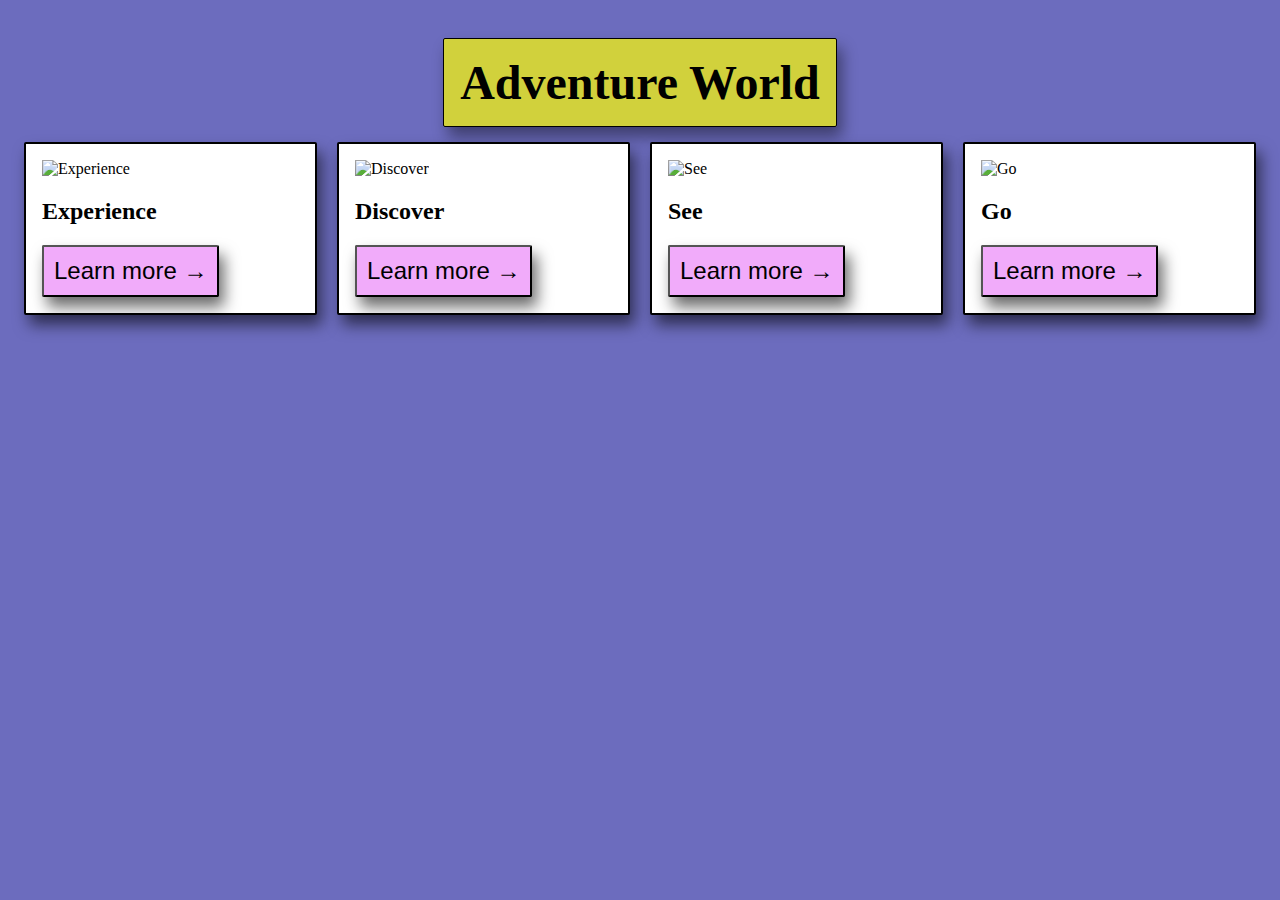
==== index.html @ 32f8d4f4 "Chang name of cards.html to index.html" ====
<!DOCTYPE html>
<html lang="en">

<head>
    <meta charset="UTF-8">
    <meta name="viewport" content="width=device-width,initial-scale=1.0">
    <title>Adventure World</title>

</head>

<body>
    <div class="heading-container">
        <h1 class="heading">Adventure World</h1>
    </div>
    <div class="cards">
        <div class="card" data-description="Experience the world!">
            <img src="https://picsum.photos/200?random=1" alt="Experience">
            <h2>Experience</h2>
            <button>Learn more →</button>
        </div>
        <div class="card" data-description="Discover and learn!">
            <img src="https://picsum.photos/200?random=3" alt="Discover">
            <h2>Discover</h2>
            <button>Learn more →</button>
        </div>
        <div class="card" data-description="See many things!">
            <img src="https://picsum.photos/200?random=2" alt="See">
            <h2>See</h2>
            <button>Learn more →</button>
        </div>
        <div class="card" data-description="Go on an adventure!">
            <img src="https://picsum.photos/200?random=4" alt="Go">
            <h2>Go</h2>
            <button>Learn more →</button>
        </div>

    </div>

    <div class="modal-outer">
        <div class="modal-inner"></div>
    </div>
    <style>
        html {
            background: rgb(108, 108, 190);
            padding: 1rem;
            font-family: Georgia, 'Times New Roman', Times, serif;
        }

        .heading-container {
            display: flex;
            flex: 1 1 auto;
            justify-content: center;
        }

        .heading {
            background: rgba(255, 255, 0, 0.685);
            margin: 0.3em;
            border: 1px solid rgb(0, 0, 0);
            padding: 1rem;
            font-size: 3rem;
            border-radius: 2px;
            box-shadow: 5px 10px 15px rgba(0, 0, 0, 0.418);

        }

        .cards {
            display: grid;
            grid-template-columns: repeat(auto-fit, minmax(200px, 1fr));
            grid-gap: 20px;

        }

        button {
            background: hsla(293, 89%, 75%, 0.7);
            font-size: 1.5rem;
            font-family: 'Franklin Gothic Medium', 'Arial Narrow', Arial, sans-serif;
            padding: 10px;
            border-radius: 2px;
            box-shadow: 5px 10px 15px rgba(0, 0, 0, 0.582);

        }

        .card {
            background: white;
            padding: 1rem;
            border-radius: 2px;
            border: 2px solid black;
            box-shadow: 5px 10px 15px rgba(0, 0, 0, 0.548);

        }

        .card img {
            width: 100%;
        }

        .card h2 {
            color: black;
        }

        .modal-outer {
            display: grid;
            background: hsla(50, 100%, 50%, 0.7);
            /* hue, saturation, lightness, and alpha(0 is transparent and 1 is opaque).. similarly with rgba-red, green, blue, alpha. */
            position: fixed;
            height: 100vh;
            width: 100vw;
            top: 0;
            left: 0;
            justify-content: center;
            align-items: center;
            /* Hide this modal until we need it */
            opacity: 0;
            /* Still there but can't see it. It will prevent interaction with the buttons on the cards */
            pointer-events: none;
            /*Tells the browser to ignore any events and will ignore the opacity above so can click cards  */
            transition: opacity 0.5s;
        }

        .modal-outer img {
            width: 100%;
        }

        /* Show this modal when we need it */
        .modal-outer.open {
            opacity: 1;
            pointer-events: all;
        }

        .modal-inner {
            max-width: 600px;
            min-width: 400px;
            padding: 1.5rem;
            border-radius: 5px;
            border: 1px solid grey;
            min-height: 200px;
            background: white;
            transform: translateY(-200%);
            transition: transform 2s;
            box-shadow: 5px 10px 15px rgba(0, 0, 0, 0.438);
        }

        .modal-outer.open .modal-inner {
            transform: translateY(0);
        }
    </style>
    <script src="cards.js"></script>
</body>

</html>
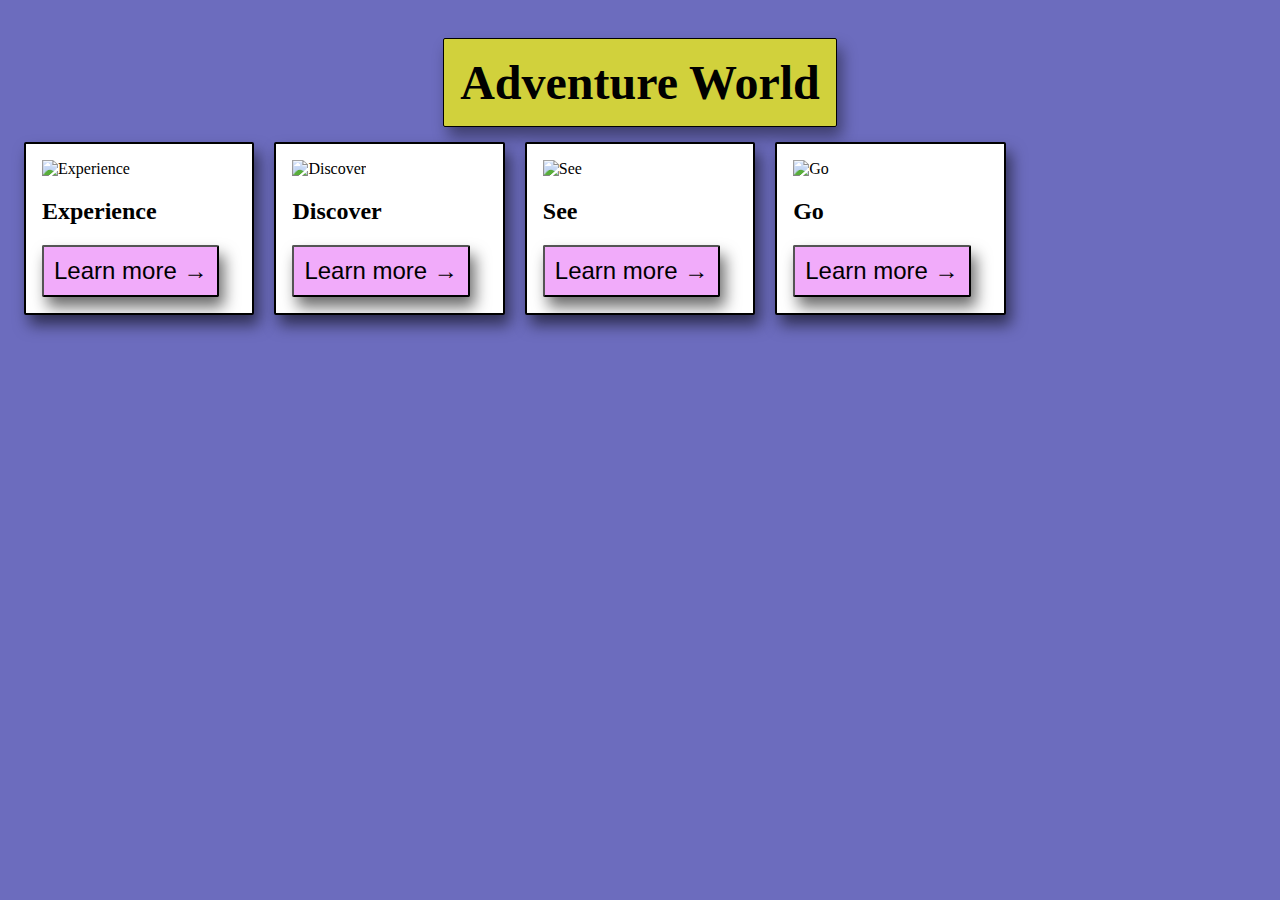
==== commit 9ca94d43: ".." ====
--- a/index.html
+++ b/index.html
@@ -5,6 +5,7 @@
     <meta charset="UTF-8">
     <meta name="viewport" content="width=device-width,initial-scale=1.0">
     <title>Adventure World</title>
+    <link rel="stylesheet" href="styles.css">
 
 </head>
 
@@ -33,116 +34,13 @@
             <h2>Go</h2>
             <button>Learn more →</button>
         </div>
+        <span></span>
 
     </div>
 
     <div class="modal-outer">
         <div class="modal-inner"></div>
     </div>
-    <style>
-        html {
-            background: rgb(108, 108, 190);
-            padding: 1rem;
-            font-family: Georgia, 'Times New Roman', Times, serif;
-        }
-
-        .heading-container {
-            display: flex;
-            flex: 1 1 auto;
-            justify-content: center;
-        }
-
-        .heading {
-            background: rgba(255, 255, 0, 0.685);
-            margin: 0.3em;
-            border: 1px solid rgb(0, 0, 0);
-            padding: 1rem;
-            font-size: 3rem;
-            border-radius: 2px;
-            box-shadow: 5px 10px 15px rgba(0, 0, 0, 0.418);
-
-        }
-
-        .cards {
-            display: grid;
-            grid-template-columns: repeat(auto-fit, minmax(200px, 1fr));
-            grid-gap: 20px;
-
-        }
-
-        button {
-            background: hsla(293, 89%, 75%, 0.7);
-            font-size: 1.5rem;
-            font-family: 'Franklin Gothic Medium', 'Arial Narrow', Arial, sans-serif;
-            padding: 10px;
-            border-radius: 2px;
-            box-shadow: 5px 10px 15px rgba(0, 0, 0, 0.582);
-
-        }
-
-        .card {
-            background: white;
-            padding: 1rem;
-            border-radius: 2px;
-            border: 2px solid black;
-            box-shadow: 5px 10px 15px rgba(0, 0, 0, 0.548);
-
-        }
-
-        .card img {
-            width: 100%;
-        }
-
-        .card h2 {
-            color: black;
-        }
-
-        .modal-outer {
-            display: grid;
-            background: hsla(50, 100%, 50%, 0.7);
-            /* hue, saturation, lightness, and alpha(0 is transparent and 1 is opaque).. similarly with rgba-red, green, blue, alpha. */
-            position: fixed;
-            height: 100vh;
-            width: 100vw;
-            top: 0;
-            left: 0;
-            justify-content: center;
-            align-items: center;
-            /* Hide this modal until we need it */
-            opacity: 0;
-            /* Still there but can't see it. It will prevent interaction with the buttons on the cards */
-            pointer-events: none;
-            /*Tells the browser to ignore any events and will ignore the opacity above so can click cards  */
-            transition: opacity 0.5s;
-        }
-
-        .modal-outer img {
-            width: 100%;
-        }
-
-        /* Show this modal when we need it */
-        .modal-outer.open {
-            opacity: 1;
-            pointer-events: all;
-        }
-
-        .modal-inner {
-            max-width: 600px;
-            min-width: 400px;
-            padding: 1.5rem;
-            border-radius: 5px;
-            border: 1px solid grey;
-            min-height: 200px;
-            background: white;
-            transform: translateY(-200%);
-            transition: transform 2s;
-            box-shadow: 5px 10px 15px rgba(0, 0, 0, 0.438);
-        }
-
-        .modal-outer.open .modal-inner {
-            transform: translateY(0);
-        }
-    </style>
     <script src="cards.js"></script>
 </body>
 
--- a/styles.css
+++ b/styles.css
@@ -0,0 +1,102 @@
+html {
+    background: rgb(108, 108, 190);
+    padding: 1rem;
+    font-family: Georgia, 'Times New Roman', Times, serif;
+  }
+
+  .heading-container {
+    display: flex;
+    flex: 1 1 auto;
+    justify-content: center;
+  }
+
+  .heading {
+    background: rgba(255, 255, 0, 0.685);
+    margin: 0.3em;
+    border: 1px solid rgb(0, 0, 0);
+    padding: 1rem;
+    font-size: 3rem;
+    border-radius: 2px;
+    box-shadow: 5px 10px 15px rgba(0, 0, 0, 0.418);
+
+  }
+
+  .cards {
+    display: grid;
+    grid-template-columns: repeat(auto-fit, minmax(200px, 1fr));
+    grid-gap: 20px;
+
+  }
+
+  button {
+    background: hsla(293, 89%, 75%, 0.7);
+    font-size: 1.5rem;
+    font-family: 'Franklin Gothic Medium', 'Arial Narrow', Arial, sans-serif;
+    padding: 10px;
+    border-radius: 2px;
+    box-shadow: 5px 10px 15px rgba(0, 0, 0, 0.582);
+
+  }
+
+  .card {
+    background: white;
+    padding: 1rem;
+    border-radius: 2px;
+    border: 2px solid black;
+    box-shadow: 5px 10px 15px rgba(0, 0, 0, 0.548);
+
+  }
+
+  .card img {
+    width: 100%;
+  }
+
+  .card h2 {
+    color: black;
+  }
+
+  .modal-outer {
+    display: grid;
+    background: hsla(50, 100%, 50%, 0.7);
+    /* hue, saturation, lightness, and alpha(0 is transparent and 1 is opaque).. similarly with rgba-red, green, blue, alpha. */
+    position: fixed;
+    height: 100vh;
+    width: 100vw;
+    top: 0;
+    left: 0;
+    justify-content: center;
+    align-items: center;
+    /* Hide this modal until we need it */
+    opacity: 0;
+    /* Still there but can't see it. It will prevent interaction with the buttons on the cards */
+    pointer-events: none;
+    /*Tells the browser to ignore any events and will ignore the opacity above so can click cards  */
+    transition: opacity 0.5s;
+  }
+
+  .modal-outer img {
+    width: 100%;
+  }
+
+  /* Show this modal when we need it */
+  .modal-outer.open {
+    opacity: 1;
+    pointer-events: all;
+  }
+
+  .modal-inner {
+    max-width: 600px;
+    min-width: 400px;
+    padding: 1.5rem;
+    border-radius: 5px;
+    border: 1px solid grey;
+    min-height: 200px;
+    background: white;
+    transform: translateY(-200%);
+    transition: transform 2s;
+    box-shadow: 5px 10px 15px rgba(0, 0, 0, 0.438);
+  }
+
+  .modal-outer.open .modal-inner {
+    transform: translateY(0);
+  }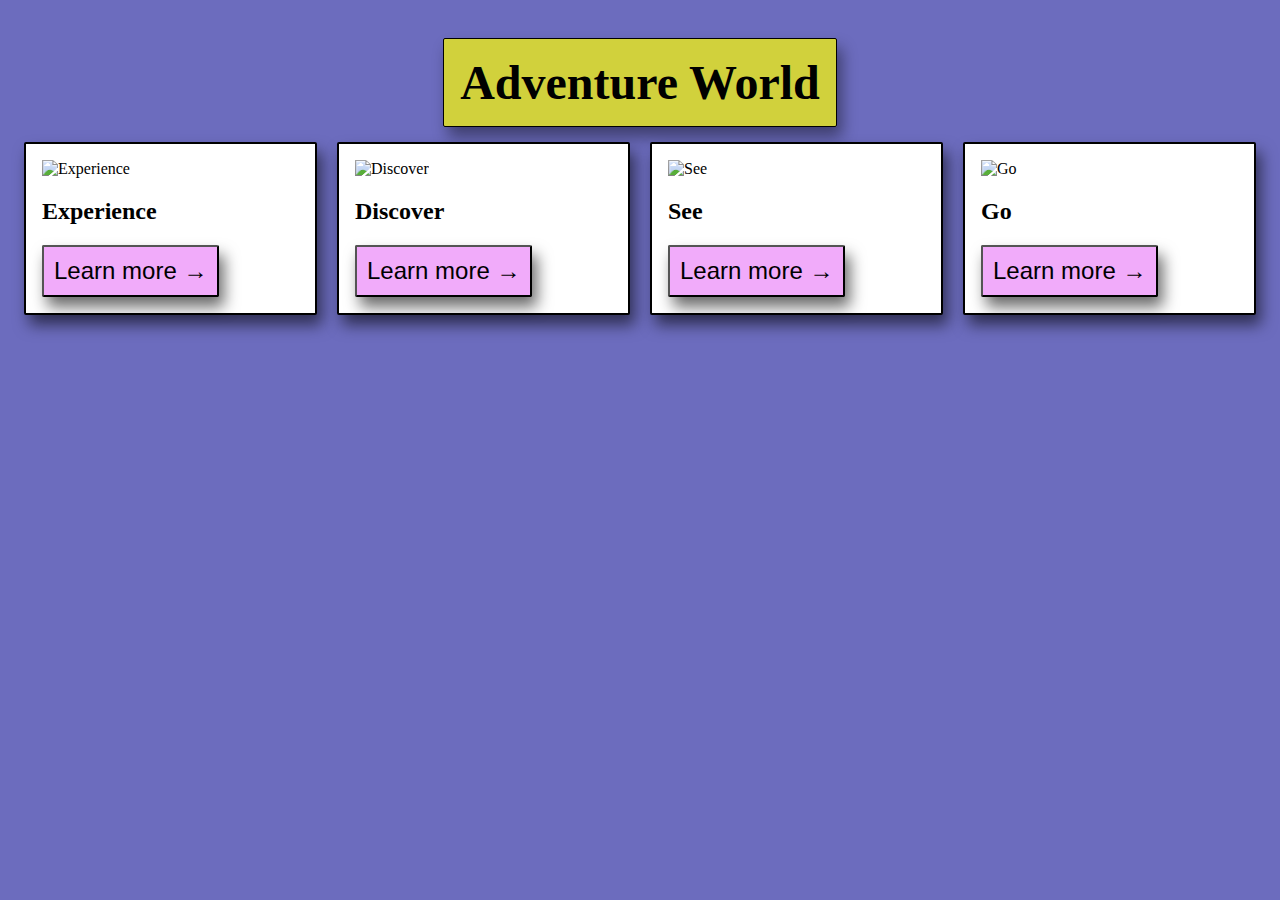
==== commit 00dd19c1: "Remove unecessary span tag" ====
--- a/index.html
+++ b/index.html
@@ -34,7 +34,6 @@
             <h2>Go</h2>
             <button>Learn more →</button>
         </div>
-        <span></span>
 
     </div>
 
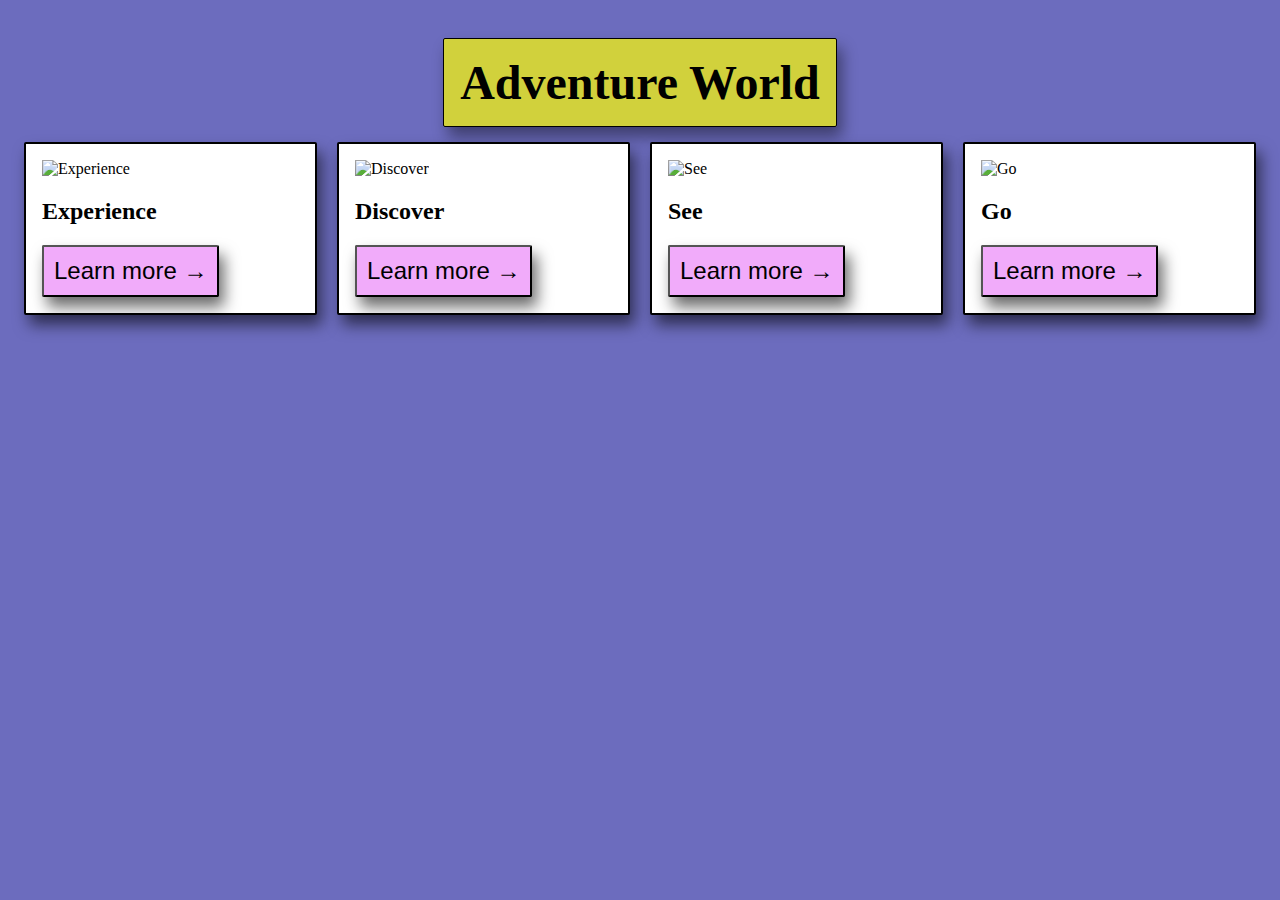
==== commit 714b4c7c: "Update index.html" ====
--- a/index.html
+++ b/index.html
@@ -15,22 +15,22 @@
     </div>
     <div class="cards">
         <div class="card" data-description="Experience the world!">
-            <img src="https://picsum.photos/200?random=1" alt="Experience">
+            <img src="https://picsum.photos/1000?random=1" alt="Experience">
             <h2>Experience</h2>
             <button>Learn more →</button>
         </div>
         <div class="card" data-description="Discover and learn!">
-            <img src="https://picsum.photos/200?random=3" alt="Discover">
+            <img src="https://picsum.photos/1000?random=3" alt="Discover">
             <h2>Discover</h2>
             <button>Learn more →</button>
         </div>
         <div class="card" data-description="See many things!">
-            <img src="https://picsum.photos/200?random=2" alt="See">
+            <img src="https://picsum.photos/1000?random=2" alt="See">
             <h2>See</h2>
             <button>Learn more →</button>
         </div>
         <div class="card" data-description="Go on an adventure!">
-            <img src="https://picsum.photos/200?random=4" alt="Go">
+            <img src="https://picsum.photos/1000?random=4" alt="Go">
             <h2>Go</h2>
             <button>Learn more →</button>
         </div>
@@ -43,4 +43,4 @@
     <script src="cards.js"></script>
 </body>
 
-</html>+</html>
